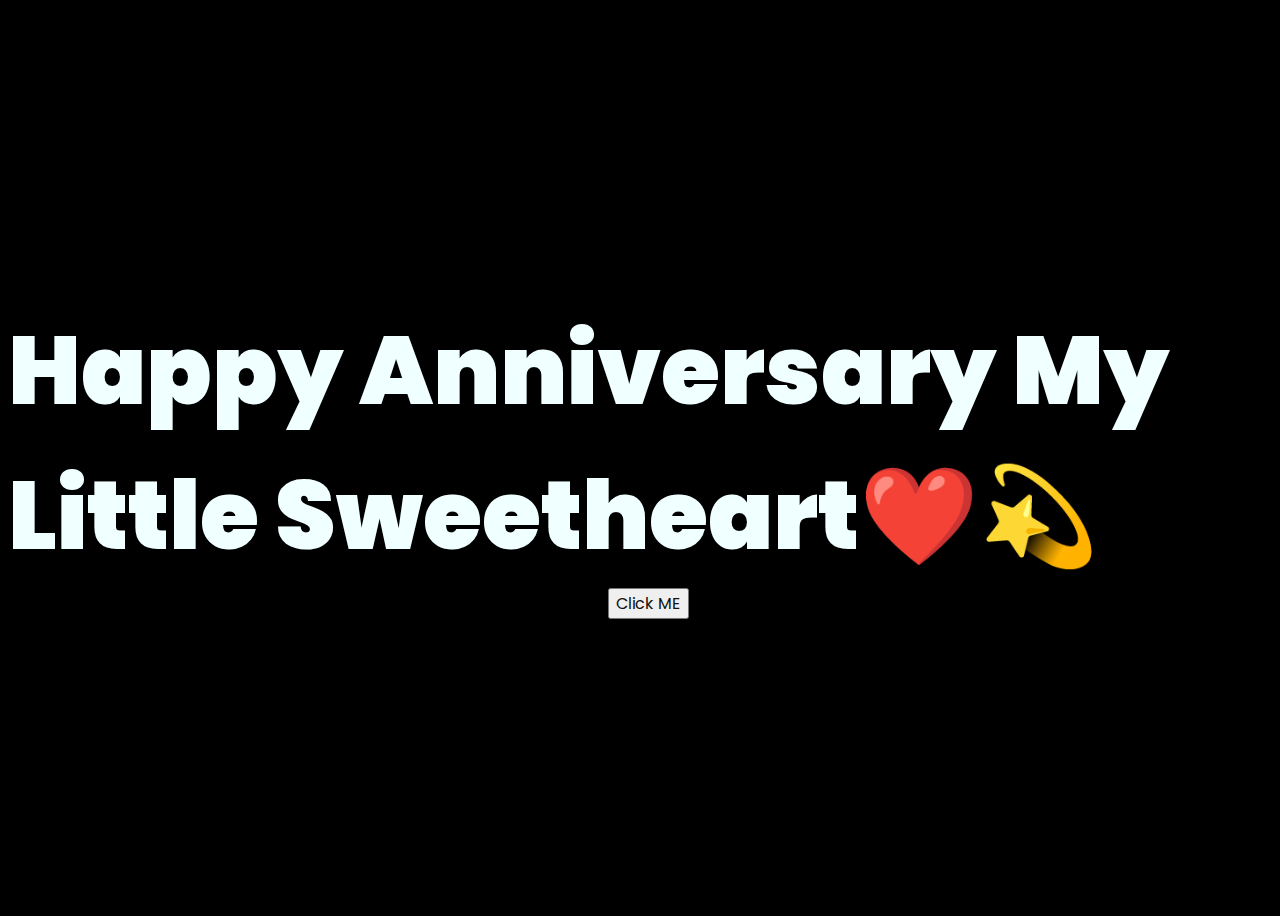
==== index2.html @ f53a077c "Add files via upload" ====
<!DOCTYPE html>
<html lang="en">
    <head>
        <meta charset="UTF-8">
    <meta http-equiv="X-UA-Compatible" content="IE=edge">
    <meta name="viewport" content="width=device-width, initial-scale=1.0">
    <link rel="stylesheet" href="css/style.css">
    <link rel="icon" href="img/WIN_20240124_09_32_45_Pro" type="image/x-icon">
        <title>
            Confession for her... ☆*: .｡. o(≧▽≦)o .｡.:*☆
        </title>
        <head>
            <body>
                <div class="greetings">
                    <span>Happy</span>
                    <span>Anniversary</span>
                    <span>My</span>
                    <span>Little Sweetheart❤️💫</span>
                </div>
                <div class="button">
                    <button>
                        <a href="index.html">Click ME </a>
                    </button>
                </div>

                </div>
            </body>
        </head>
    </head>
</html>
---- css/style.css ----
@import url('https://fonts.googleapis.com/css2?family=Poppins:ital,wght@0,500;1,900&display=swap');
*{
    font-family: 'Poppins',cursive;
}
body{
    color: azure;
    width: 100%;
    height: 100vh;
    display: flex;
    flex-direction: column;
    align-items: center;
    justify-content: center;
    background-color: black;
}
.greetings{
    font-size: 6rem;
    font-weight: 900;
}
.greetings > span{
    animation: glow 2.5s ease-in-out infinite;
}
@keyframes glow{
    0%, 100%{
        color: #fff;
        text-shadow: 0 0 12px #d63968, 0 0 50px #39c6d6, 0 0 100px #2ae6e6;
    }
    10%, 90%{
        color: #111;
        text-shadow: none;
    }
}
.greetings > span:nth-child(2){
    animation-delay: .2s ;
}
.greetings > span:nth-child(3){
    animation-delay: .4s ;
}
.greetings > span:nth-child(4){
    animation-delay: .6s;
}
.greetings > span:nth-child(5){
    animation-delay: .8s;
}

.description{
    font-size: 1.5rem;
    margin-bottom: 20px;
}

.button a{
    text-decoration: none;
    font-size: 1rem;
    color: #111;
}

@media screen and (max-width:574px){
    .greetings{
        display: block;
        font-size: 3rem;
        font-weight: 500;
        text-align: center;
    }
    .description{
        font-size: 1rem;
    }
    
    .button a{
        font-size: .5rem;
    }
}
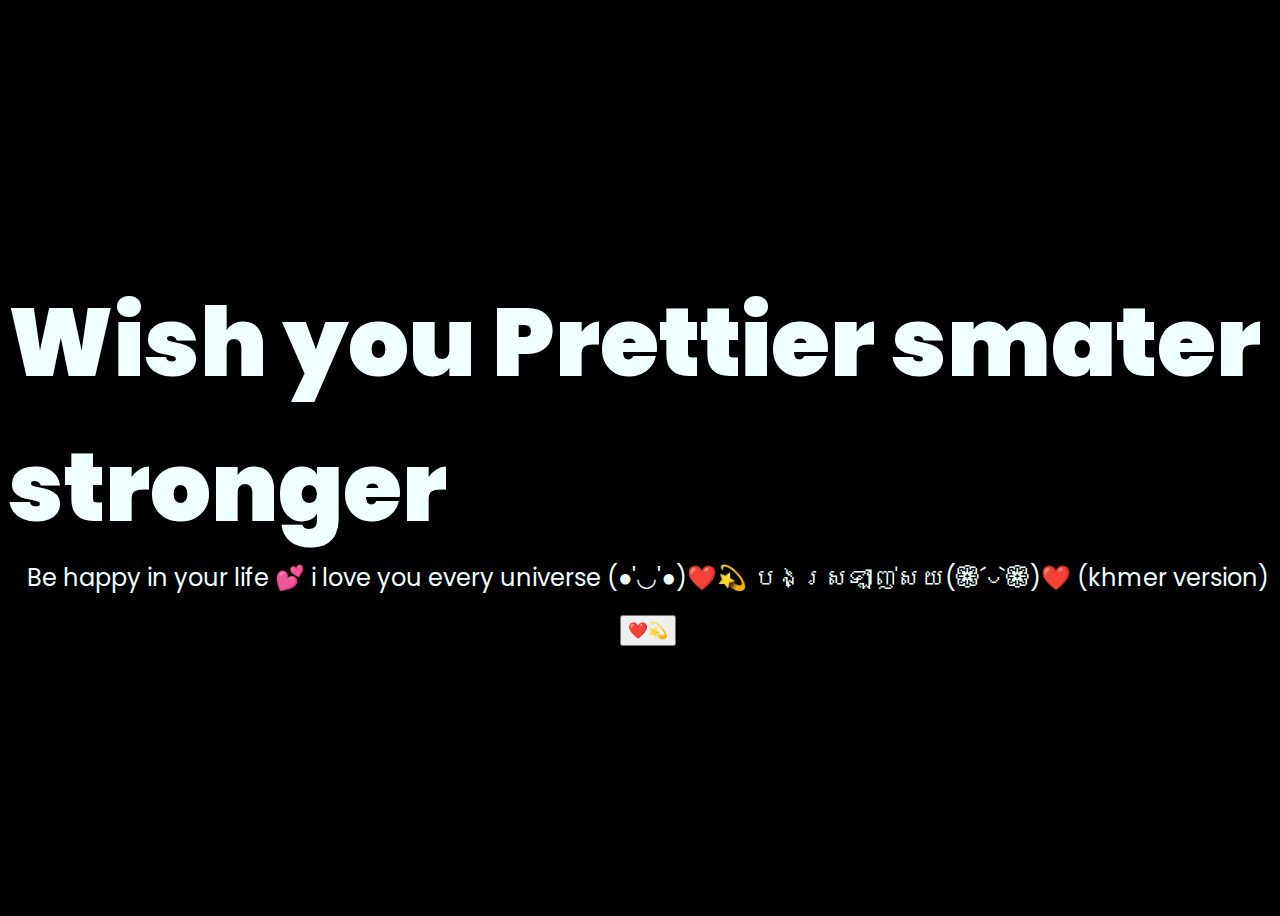
==== commit da4c54e3: "Add files via upload" ====
--- a/index2.html
+++ b/index2.html
@@ -1,30 +1,33 @@
 <!DOCTYPE html>
 <html lang="en">
-    <head>
-        <meta charset="UTF-8">
+<head>
+    <meta charset="UTF-8">
     <meta http-equiv="X-UA-Compatible" content="IE=edge">
     <meta name="viewport" content="width=device-width, initial-scale=1.0">
     <link rel="stylesheet" href="css/style.css">
-    <link rel="icon" href="img/WIN_20240124_09_32_45_Pro" type="image/x-icon">
-        <title>
-            Confession for her... ☆*: .｡. o(≧▽≦)o .｡.:*☆
-        </title>
-        <head>
-            <body>
-                <div class="greetings">
-                    <span>Happy</span>
-                    <span>Anniversary</span>
-                    <span>My</span>
-                    <span>Little Sweetheart❤️💫</span>
-                </div>
-                <div class="button">
-                    <button>
-                        <a href="index.html">Click ME </a>
-                    </button>
-                </div>
-
-                </div>
-            </body>
-        </head>
-    </head>
+    <link rel="icon" href="img/flowers.png" type="image/x-icon">
+    <title>Flowers</title>
+</head>
+<body>
+    <div class="greetings">
+        <span>Wish</span>
+        <span>you</span>
+        <span>Prettier</span>
+        <span>smater</span>
+        <span>stronger</span>
+    
+    </div>
+    <div class="description">
+        <span>Be happy in your life 💕
+            i love you every universe (●'◡'●)❤️💫
+            បងស្រឡាញ់សយ(❁´◡`❁)​❤️ (khmer version)
+        </span>
+    </div>
+    <div class="button">
+        <button>
+            <a href="flower.html">❤️💫</a>
+        </button>
+        
+    </div>
+</body>
 </html>